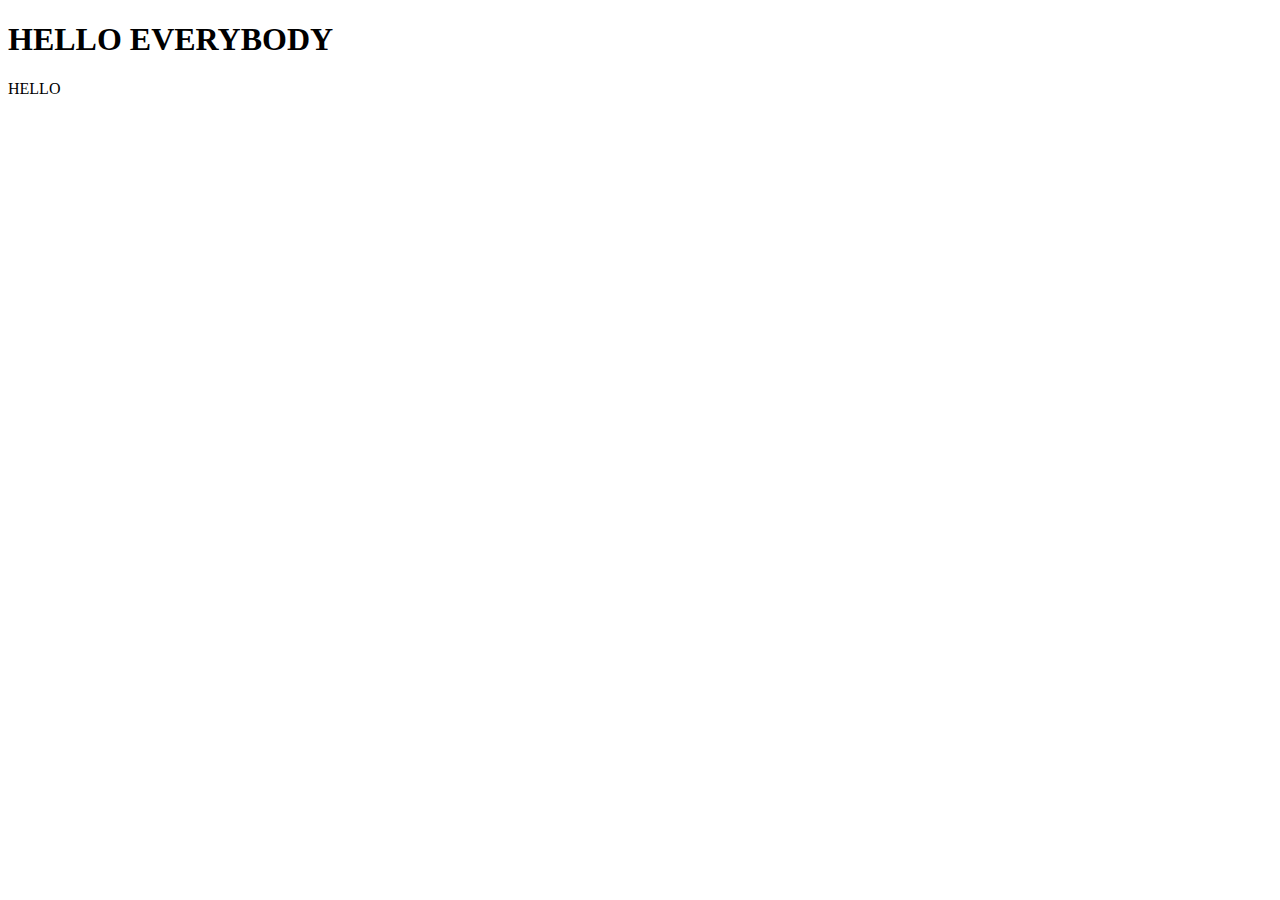
==== index2.html @ 12cd7b46 "fourth push" ====
<!DOCTYPE html>
<html lang="en">
<head>
    <meta charset="UTF-8">
    <meta http-equiv="X-UA-Compatible" content="IE=edge">
    <meta name="viewport" content="width=device-width, initial-scale=1.0">
    <title>Document</title>
</head>
<body>
    <h1>HELLO EVERYBODY</h1>
    <p>HELLO</p>
</body>
</html>
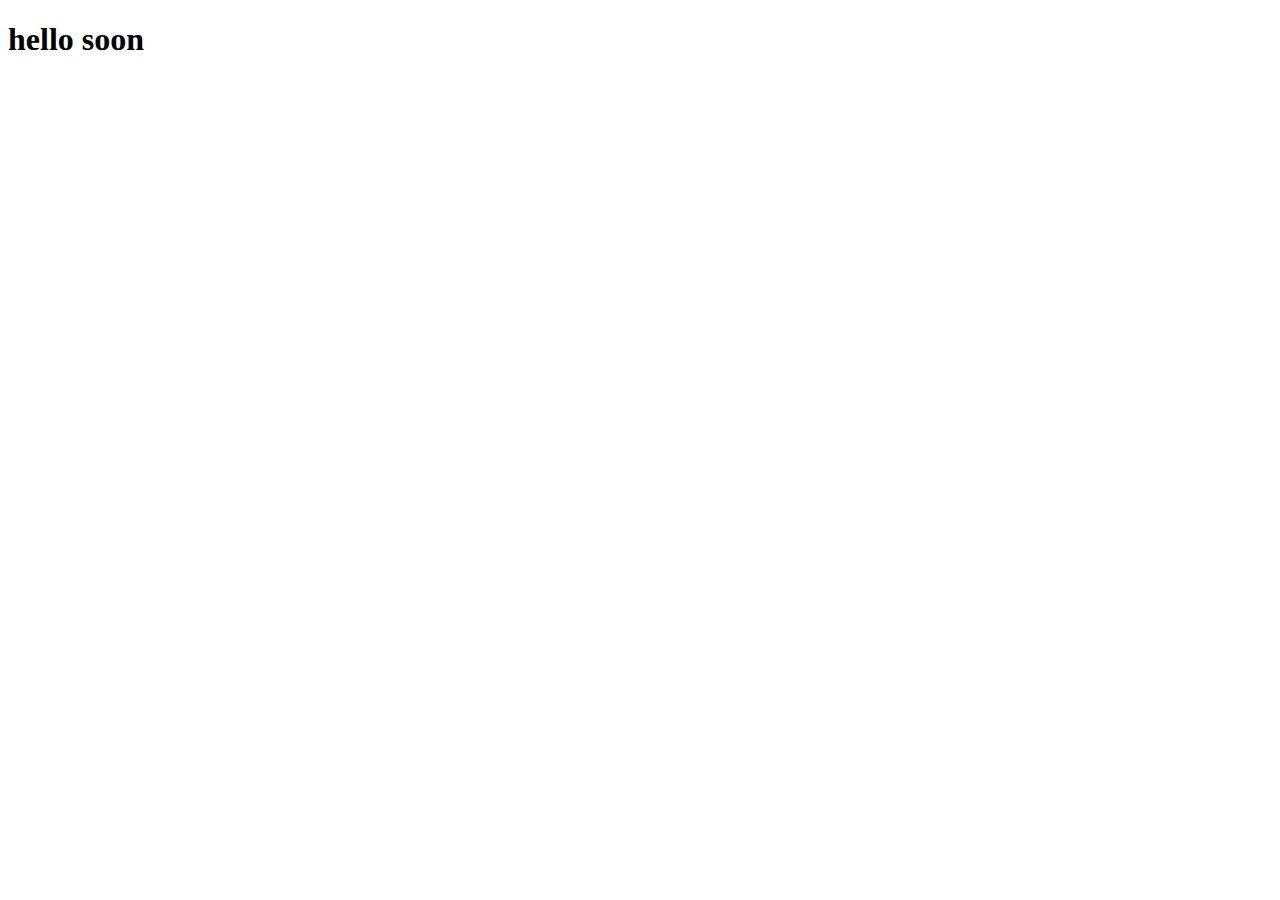
==== commit 1796f99b: "second push" ====
--- a/index2.html
+++ b/index2.html
@@ -6,8 +6,8 @@
     <meta name="viewport" content="width=device-width, initial-scale=1.0">
     <title>Document</title>
 </head>
+<h1>hello soon</h1>
 <body>
-    <h1>HELLO EVERYBODY</h1>
-    <p>HELLO</p>
+    
 </body>
 </html>